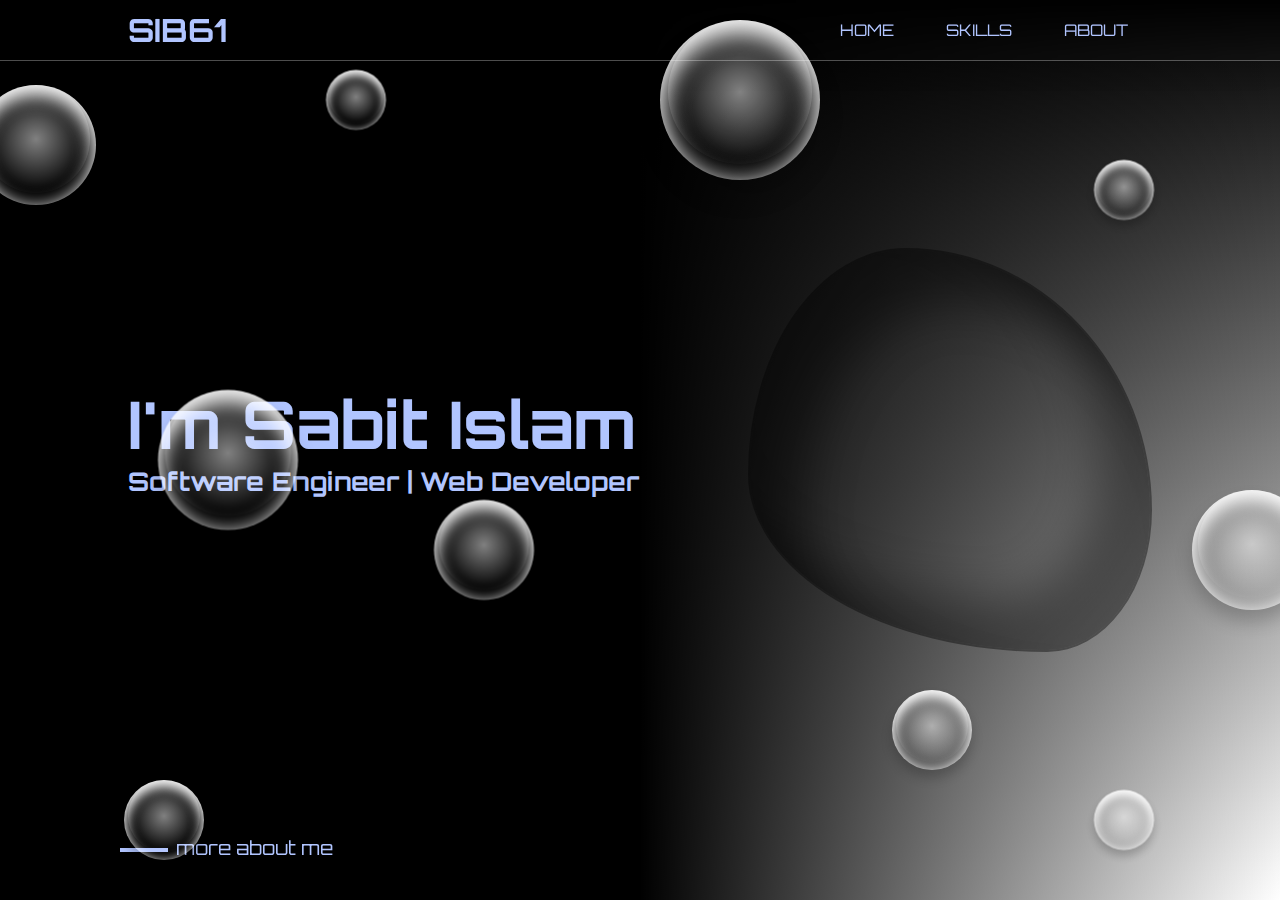
==== index.html @ 74380ae6 "destructured" ====
<!DOCTYPE html>
<html lang="en">
<head>
    <meta charset="UTF-8">
    <meta http-equiv="X-UA-Compatible" content="IE=edge">
    <meta name="viewport" content="width=device-width, initial-scale=1.0">
     <script src="script.js" defer></script>
    <link rel="stylesheet" href="style.css">
    <link rel="stylesheet" href="https://cdnjs.cloudflare.com/ajax/libs/font-awesome/6.3.0/css/all.min.css" integrity="sha512-SzlrxWUlpfuzQ+pcUCosxcglQRNAq/DZjVsC0lE40xsADsfeQoEypE+enwcOiGjk/bSuGGKHEyjSoQ1zVisanQ==" crossorigin="anonymous" referrerpolicy="no-referrer" />
    <title>Document</title>

</head>

<body>


    <!-- HEADER -->

    <header class="glass">
      <div class="container">
      <h1>SIB61</h1>
      <nav>
         <ul>
          <li class="sliding-underline">Home</li>
          <li class="sliding-underline">Skills</li>
          <li class="sliding-underline">About</li>
         </ul> 
      </nav>
      </div>
   </header> 


    <!-- MAIN -->
    <main>


    <!-- HOME -->
    <section id="home">
        <div class="container">
        <!-- discription -->
        <div>
          <h1>I'm <span>Sabit Islam</span></h1>
          <h3><span>Software Engineer</span> | <span>Web Developer</span></h3>
          <div>
              <i class="fa-brands fa-square-facebook fa-2x"></i>
              <!-- <i class="fa-brands fa-facebook fa-2x"></i> -->
              <i class="fa-brands fa-linkedin fa-2x"></i>
              <i class="fa-brands fa-square-github fa-2x"></i>
          </div>
          <a href="">more about me</a>
        </div>
        <div id="profile"></div>
        </div>


        <div id="pointer"></div>

       <div class="bubbles">
        <div class="bubble x1"></div>
        <div class="bubble x2"></div>
        <div class="bubble x3"></div>
        <div class="bubble x4"></div>
        <div class="bubble x5"></div>
        <div class="bubble x6"></div>
        <div class="bubble x7"></div>
        <div class="bubble x8"></div>
        <div class="bubble x9"></div>
        <div class="bubble x10"></div>
       </div>
      </section>

      <!-- SKILLS -->
      <section id="Skills">
      </section>



      <!-- ABOUT -->
      <section id="About">

      </section>

    </main>

   <footer>
        <!-- <svg xmlns="http://www.w3.org/2000/svg" viewBox="0 0 1440 320"> -->
        <!--   <path fill="#0099ff" fill-opacity="1" d="M0,288L48,272C96,256,192,224,288,197.3C384,171,480,149,576,165.3C672,181,768,235,864,250.7C960,267,1056,245,1152,250.7C1248,256,1344,288,1392,304L1440,320L1440,320L1392,320C1344,320,1248,320,1152,320C1056,320,960,320,864,320C768,320,672,320,576,320C480,320,384,320,288,320C192,320,96,320,48,320L0,320Z"></path> -->
        <!-- </svg> -->
   </footer>

      
   <script>
   </script>

</body>
</html>
---- style.css ----
@import url("https://fonts.googleapis.com/css2?family=Dancing+Script:wght@700&family=Ubuntu:wght@300;400;500&display=swap");
@import url("https://fonts.googleapis.com/css2?family=Orbitron:wght@800&display=swap");
.lightShadow {
  box-shadow: -16px 16px 32px rgba(0, 0, 0, 0.5), -16px 16px 32px rgba(255, 255, 255, 0.5) inset;
}

.glass {
  box-shadow: 0 4px 30px rgba(0, 0, 0, 0.1);
  backdrop-filter: blur(5px);
  -webkit-backdrop-filter: blur(5px);
  border-bottom: 1px solid rgba(255, 255, 255, 0.3);
}

.container {
  width: 80%;
  margin: auto;
  height: 100%;
}

.sliding-underline {
  position: relative;
}
.sliding-underline::after {
  content: "";
  position: absolute;
  bottom: -8px;
  left: 0;
  height: 4px;
  width: 0px;
  background-color: #b1c5ff;
  z-index: 10;
  transition: all 500ms ease;
}
.sliding-underline:hover::after {
  width: 100%;
}

.bubbles {
  height: 100%;
  width: 100%;
  overflow: hidden;
  position: absolute;
  top: 0;
  right: 0;
}

.animated-curve-border {
  border-radius: 39% 61% 26% 74%/56% 65% 35% 44%;
  animation: profile-animation 10s linear infinite;
}

@keyframes curve-border-animation {
  0% {
    border-radius: 39% 61% 26% 74%/56% 65% 35% 44%;
  }
  25% {
    border-radius: 30% 70% 47% 53%/30% 62% 38% 70%;
  }
  50% {
    border-radius: 67% 33% 47% 53%/59% 33% 67% 41%;
  }
  75% {
    border-radius: 73% 27% 68% 32%/59% 63% 37% 41%;
  }
  100% {
    border-radius: 39% 61% 26% 74%/56% 65% 35% 44%;
  }
}
@keyframes slide-in-animation {}
* {
  margin: 0;
  padding: 0;
}

body {
  width: 100vw;
  height: 100vh;
  font-family: Orbitron;
  overflow: hidden;
  color: #b1c5ff;
}

ul {
  list-style: none;
}

a {
  text-decoration: none;
}

li {
  text-decoration: none;
}

header {
  position: fixed;
  top: 0;
  left: 0;
  right: 0;
  z-index: 3;
  font-family: Orbitron;
  color: #b1c5ff;
}
header .container {
  display: flex;
  justify-content: space-between;
  align-items: center;
  padding: 10px 0;
}
header h1 {
  font-size: 2rem;
  font-weight: 700;
}
header ul li {
  text-transform: uppercase;
  display: inline;
  padding: 0 20px;
  margin: 0 4px;
  font-size: 1rem;
  cursor: pointer;
}

main {
  height: 100%;
  width: 100%;
  overflow-x: hidden;
  overflow-y: scroll;
  scroll-snap-type: y mandatory;
  position: relative;
}
main section {
  scroll-snap-align: start;
  height: 100vh;
  width: 100%;
  overflow-x: hidden;
  position: relative;
}

footer {
  position: fixed;
  bottom: -10px;
  left: 0;
  height: min-content;
  width: 100vw;
  z-index: 2;
}

#home {
  background-size: cover;
  position: relative;
  overflow: hidden;
  background-image: linear-gradient(to right, black, black, transparent), linear-gradient(to bottom, black, white);
}
#home .container {
  display: flex;
  justify-content: space-between;
  flex-wrap: wrap;
  align-items: center;
  position: relative;
}
#home h1 {
  font-size: 4.1rem;
}
#home h3 {
  font-size: 1.6rem;
}
#home i {
  margin: 0.5rem;
  cursor: pointer;
  z-index: 3;
  position: relative;
}
#home i:nth-child(1) {
  margin-left: 0px;
}
#home a {
  position: absolute;
  text-decoration: none;
  z-index: 3;
  padding: 0.5rem 0;
  cursor: pointer;
  color: #b1c5ff;
  font-size: 1.2rem;
  bottom: 2rem;
  transition: all 0.5s ease-in-out;
  margin-left: 3rem;
}
#home a::after {
  position: absolute;
  right: -3.5rem;
  top: 50%;
  content: "";
  width: 0rem;
  height: 4px;
  background-color: #b1c5ff;
  transition: all 0.5s ease-in-out;
}
#home a::before {
  position: absolute;
  left: -3.5rem;
  top: 50%;
  content: "";
  width: 3rem;
  height: 4px;
  background-color: #b1c5ff;
  transition: all 0.5s ease-in-out;
}
#home a:hover::after {
  width: 3rem;
}
#home a:hover::before {
  width: 0rem;
}
#home a:hover {
  margin-left: 0rem;
}
#home #profile {
  height: 400px;
  width: 400px;
  background-size: contain;
  border-radius: 39% 61% 26% 74%/56% 65% 35% 44%;
  border: 2px solid rgba(0, 0, 0, 0.4);
  animation: profile-animation 10s linear infinite;
  box-shadow: 50px 50px 48px rgba(0, 0, 0, 0.4) inset, -50px -50px 48px rgba(0, 0, 0, 0.4) inset;
}
@keyframes profile-animation {
  0% {
    border-radius: 39% 61% 26% 74%/56% 65% 35% 44%;
  }
  25% {
    border-radius: 30% 70% 47% 53%/30% 62% 38% 70%;
  }
  50% {
    border-radius: 67% 33% 47% 53%/59% 33% 67% 41%;
  }
  75% {
    border-radius: 73% 27% 68% 32%/59% 63% 37% 41%;
  }
  100% {
    border-radius: 39% 61% 26% 74%/56% 65% 35% 44%;
  }
}
@keyframes drop-down {
  0% {
    margin-top: -100%;
  }
  70% {
    margin-top: 0%;
  }
  75% {
    margin-top: -15%;
  }
  80% {
    margin-top: 0%;
  }
  85% {
    margin-top: -10%;
  }
  90% {
    margin-top: -5%;
  }
  95% {
    margin-top: 0%;
  }
  97% {
    margin-top: -3%;
  }
  100% {
    margin-top: 0%;
  }
}

@keyframes animateBubble {
  0% {
    margin-top: 1000px;
  }
  100% {
    margin-top: -100%;
  }
}
@keyframes sideWays {
  0% {
    margin-left: 0px;
  }
  100% {
    margin-left: 50px;
  }
}
/* ANIMATIONS */
.x1 {
  animation: animateBubble 25s linear infinite, sideWays 2s ease-in-out infinite alternate;
  left: -5%;
  top: 5%;
  transform: scale(0.6);
}

.x2 {
  animation: animateBubble 20s linear infinite, sideWays 4s ease-in-out infinite alternate;
  left: 5%;
  top: 80%;
  -webkit-transform: scale(0.4);
  -moz-transform: scale(0.4);
  transform: scale(0.4);
}

.x3 {
  animation: animateBubble 28s linear infinite, sideWays 2s ease-in-out infinite alternate;
  left: 10%;
  top: 40%;
  transform: scale(0.7);
}

.x4 {
  animation: animateBubble 22s linear infinite, sideWays 3s ease-in-out infinite alternate;
  left: 20%;
  top: 0;
  transform: scale(0.3);
}

.x5 {
  animation: animateBubble 29s linear infinite, sideWays 4s ease-in-out infinite alternate;
  left: 30%;
  top: 50%;
  transform: scale(0.5);
}

.x6 {
  animation: animateBubble 21s linear infinite, sideWays 2s ease-in-out infinite alternate;
  left: 50%;
  top: 0;
  -webkit-transform: scale(0.8);
  -moz-transform: scale(0.8);
  transform: scale(0.8);
}

.x7 {
  animation: animateBubble 20s linear infinite, sideWays 2s ease-in-out infinite alternate;
  left: 65%;
  top: 70%;
  transform: scale(0.4);
}

.x8 {
  animation: animateBubble 22s linear infinite, sideWays 3s ease-in-out infinite alternate;
  left: 80%;
  top: 10%;
  -webkit-transform: scale(0.3);
  -moz-transform: scale(0.3);
  transform: scale(0.3);
}

.x9 {
  -webkit-animation: animateBubble 29s linear infinite, sideWays 4s ease-in-out infinite alternate;
  -moz-animation: animateBubble 29s linear infinite, sideWays 4s ease-in-out infinite alternate;
  animation: animateBubble 29s linear infinite, sideWays 4s ease-in-out infinite alternate;
  left: 90%;
  top: 50%;
  -webkit-transform: scale(0.6);
  -moz-transform: scale(0.6);
  transform: scale(0.6);
}

.x10 {
  -webkit-animation: animateBubble 26s linear infinite, sideWays 2s ease-in-out infinite alternate;
  -moz-animation: animateBubble 26s linear infinite, sideWays 2s ease-in-out infinite alternate;
  animation: animateBubble 26s linear infinite, sideWays 2s ease-in-out infinite alternate;
  left: 80%;
  top: 80%;
  -webkit-transform: scale(0.3);
  -moz-transform: scale(0.3);
  transform: scale(0.3);
}

/* OBJECTS */
.bubble {
  border-radius: 50%;
  box-shadow: 0 20px 30px rgba(0, 0, 0, 0.2), inset 0px 10px 30px 5px rgb(255, 255, 255);
  z-index: 4;
  height: 200px;
  position: absolute;
  width: 200px;
}

.bubble:after {
  background: -moz-radial-gradient(center, ellipse cover, rgba(255, 255, 255, 0.5) 0%, rgba(255, 255, 255, 0) 70%); /* FF3.6+ */
  background: -webkit-gradient(radial, center center, 0px, center center, 100%, color-stop(0%, rgba(255, 255, 255, 0.5)), color-stop(70%, rgba(255, 255, 255, 0))); /* Chrome,Safari4+ */
  background: -webkit-radial-gradient(center, ellipse cover, rgba(255, 255, 255, 0.5) 0%, rgba(255, 255, 255, 0) 70%); /* Chrome10+,Safari5.1+ */
  background: -o-radial-gradient(center, ellipse cover, rgba(255, 255, 255, 0.5) 0%, rgba(255, 255, 255, 0) 70%); /* Opera 12+ */
  background: -ms-radial-gradient(center, ellipse cover, rgba(255, 255, 255, 0.5) 0%, rgba(255, 255, 255, 0) 70%); /* IE10+ */
  background: radial-gradient(ellipse at center, rgba(255, 255, 255, 0.5) 0%, rgba(255, 255, 255, 0) 70%); /* W3C */
  filter: progid:DXImageTransform.Microsoft.gradient( startColorstr="#80ffffff", endColorstr="#00ffffff",GradientType=1 ); /* IE6-9 fallback on horizontal gradient */
  border-radius: 50%;
  box-shadow: inset 0 20px 30px rgba(255, 255, 255, 0.3);
  content: "";
  height: 180px;
  left: 10px;
  position: absolute;
  width: 180px;
}

#pointer {
  position: fixed;
  top: -1000;
  height: 400px;
  width: 400px;
  background-color: rgba(255, 255, 255, 0.5);
  z-index: -1;
  border-radius: 100%;
  filter: blur(100px);
}

/*# sourceMappingURL=style.css.map */
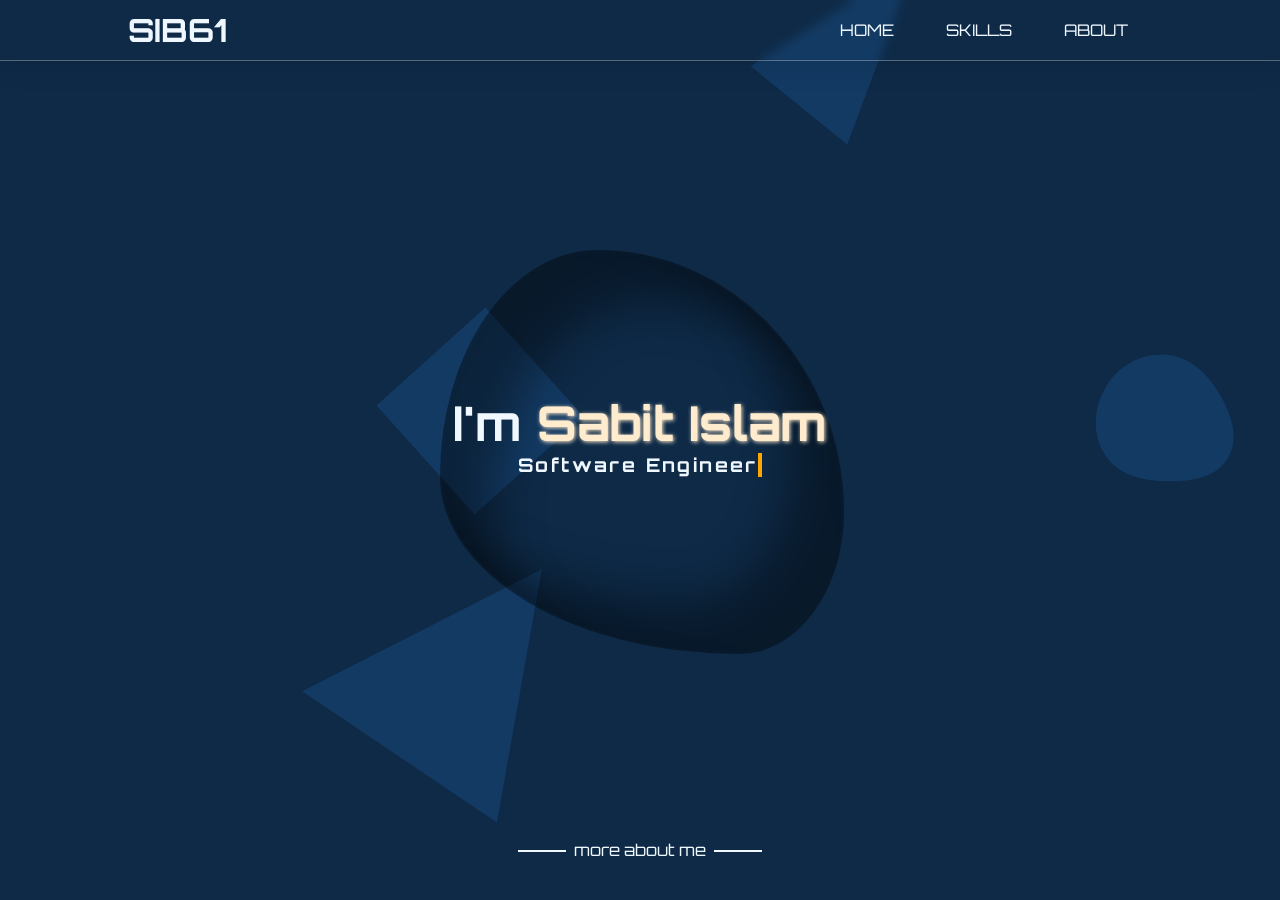
==== commit 306797dc: "kd" ====
--- a/index.html
+++ b/index.html
@@ -1,96 +1,113 @@
 <!DOCTYPE html>
 <html lang="en">
+
 <head>
-    <meta charset="UTF-8">
-    <meta http-equiv="X-UA-Compatible" content="IE=edge">
-    <meta name="viewport" content="width=device-width, initial-scale=1.0">
-     <script src="script.js" defer></script>
-    <link rel="stylesheet" href="style.css">
-    <link rel="stylesheet" href="https://cdnjs.cloudflare.com/ajax/libs/font-awesome/6.3.0/css/all.min.css" integrity="sha512-SzlrxWUlpfuzQ+pcUCosxcglQRNAq/DZjVsC0lE40xsADsfeQoEypE+enwcOiGjk/bSuGGKHEyjSoQ1zVisanQ==" crossorigin="anonymous" referrerpolicy="no-referrer" />
-    <title>Document</title>
-
+  <meta charset="UTF-8" />
+  <meta http-equiv="X-UA-Compatible" content="IE=edge" />
+  <meta name="viewport" content="width=device-width, initial-scale=1.0" />
+  <script src="script.js" defer></script>
+  <link rel="stylesheet" href="css/style.css" />
+  <link rel="stylesheet" href="https://cdnjs.cloudflare.com/ajax/libs/font-awesome/6.3.0/css/all.min.css"
+    integrity="sha512-SzlrxWUlpfuzQ+pcUCosxcglQRNAq/DZjVsC0lE40xsADsfeQoEypE+enwcOiGjk/bSuGGKHEyjSoQ1zVisanQ=="
+    crossorigin="anonymous" referrerpolicy="no-referrer" />
+  <link rel="stylesheet" href="https://cdn.jsdelivr.net/gh/devicons/devicon@v2.15.1/devicon.min.css" />
+  <title>Document</title>
 </head>
 
 <body>
+  <!-- HEADER -->
 
-
-    <!-- HEADER -->
-
-    <header class="glass">
-      <div class="container">
+  <header class="glass">
+    <div class="container">
       <h1>SIB61</h1>
       <nav>
-         <ul>
+        <ul>
           <li class="sliding-underline">Home</li>
           <li class="sliding-underline">Skills</li>
           <li class="sliding-underline">About</li>
-         </ul> 
+        </ul>
       </nav>
-      </div>
-   </header> 
+    </div>
+  </header>
 
-
-    <!-- MAIN -->
-    <main>
-
-
+  <!-- MAIN -->
+  <main>
     <!-- HOME -->
     <section id="home">
-        <div class="container">
+      <div id="profile"></div>
+      <div class="container">
         <!-- discription -->
         <div>
           <h1>I'm <span>Sabit Islam</span></h1>
-          <h3><span>Software Engineer</span> | <span>Web Developer</span></h3>
+          <h3>Software Engineer</h3>
           <div>
-              <i class="fa-brands fa-square-facebook fa-2x"></i>
-              <!-- <i class="fa-brands fa-facebook fa-2x"></i> -->
-              <i class="fa-brands fa-linkedin fa-2x"></i>
-              <i class="fa-brands fa-square-github fa-2x"></i>
+            <i class="fa-brands fa-facebook fa-2x"></i>
+            <!-- <i class="fa-brands fa-facebook fa-2x"></i> -->
+            <i class="fa-brands fa-linkedin fa-2x"></i>
+            <i class="fa-brands fa-github fa-2x"></i>
           </div>
-          <a href="">more about me</a>
+          <a href="#skills">more about me</a>
         </div>
-        <div id="profile"></div>
+      </div>
+
+      <div id="pointer"></div>
+
+      <!-- <div class="bubbles"> -->
+      <!--  <div class="bubble x1"></div> -->
+      <!--  <div class="bubble x2"></div> -->
+      <!--  <div class="bubble x3"></div> -->
+      <!--  <div class="bubble x4"></div> -->
+      <!--  <div class="bubble x5"></div> -->
+      <!--  <div class="bubble x6"></div> -->
+      <!--  <div class="bubble x7"></div> -->
+      <!--  <div class="bubble x8"></div> -->
+      <!--  <div class="bubble x9"></div> -->
+      <!--  <div class="bubble x10"></div> -->
+      <!-- </div> -->
+    </section>
+
+    <!-- SKILLS -->
+    <section id="skills">
+
+        <div class="container">
+        <div class="card-3d">
+            <img src="https://cdn.jsdelivr.net/gh/devicons/devicon/icons/angularjs/angularjs-original.svg" />
+            <h2>Angular</h2>
         </div>
-
-
-        <div id="pointer"></div>
-
-       <div class="bubbles">
-        <div class="bubble x1"></div>
-        <div class="bubble x2"></div>
-        <div class="bubble x3"></div>
-        <div class="bubble x4"></div>
-        <div class="bubble x5"></div>
-        <div class="bubble x6"></div>
-        <div class="bubble x7"></div>
-        <div class="bubble x8"></div>
-        <div class="bubble x9"></div>
-        <div class="bubble x10"></div>
-       </div>
-      </section>
-
-      <!-- SKILLS -->
-      <section id="Skills">
+        </div>
+        
       </section>
 
 
+          
 
-      <!-- ABOUT -->
-      <section id="About">
 
-      </section>
 
-    </main>
 
-   <footer>
-        <!-- <svg xmlns="http://www.w3.org/2000/svg" viewBox="0 0 1440 320"> -->
-        <!--   <path fill="#0099ff" fill-opacity="1" d="M0,288L48,272C96,256,192,224,288,197.3C384,171,480,149,576,165.3C672,181,768,235,864,250.7C960,267,1056,245,1152,250.7C1248,256,1344,288,1392,304L1440,320L1440,320L1392,320C1344,320,1248,320,1152,320C1056,320,960,320,864,320C768,320,672,320,576,320C480,320,384,320,288,320C192,320,96,320,48,320L0,320Z"></path> -->
-        <!-- </svg> -->
-   </footer>
 
-      
-   <script>
-   </script>
 
+
+
+
+
+
+
+
+
+
+
+
+    <!-- ABOUT -->
+    <section id="About"></section>
+  </main>
+
+  <footer>
+    <!-- <svg xmlns="http://www.w3.org/2000/svg" viewBox="0 0 1440 320"> -->
+    <!--   <path fill="#0099ff" fill-opacity="1" d="M0,288L48,272C96,256,192,224,288,197.3C384,171,480,149,576,165.3C672,181,768,235,864,250.7C960,267,1056,245,1152,250.7C1248,256,1344,288,1392,304L1440,320L1440,320L1392,320C1344,320,1248,320,1152,320C1056,320,960,320,864,320C768,320,672,320,576,320C480,320,384,320,288,320C192,320,96,320,48,320L0,320Z"></path> -->
+    <!-- </svg> -->
+  </footer>
+
+  <script></script>
 </body>
+
 </html>
--- a/css/style.css
+++ b/css/style.css
@@ -0,0 +1,497 @@
+@import url("https://fonts.googleapis.com/css2?family=Dancing+Script:wght@700&family=Ubuntu:wght@300;400;500&display=swap");
+@import url("https://fonts.googleapis.com/css2?family=Orbitron:wght@800&display=swap");
+.lightShadow {
+  box-shadow: -16px 16px 32px rgba(0, 0, 0, 0.5), -16px 16px 32px rgba(255, 255, 255, 0.5) inset;
+}
+
+.glass {
+  box-shadow: 0 4px 30px rgba(0, 0, 0, 0.1);
+  backdrop-filter: blur(5px);
+  -webkit-backdrop-filter: blur(5px);
+  border-bottom: 1px solid rgba(255, 255, 255, 0.3);
+}
+
+.container {
+  width: 80%;
+  margin: auto;
+  height: 100%;
+}
+
+.sliding-underline {
+  position: relative;
+}
+.sliding-underline::after {
+  content: "";
+  position: absolute;
+  bottom: -8px;
+  left: 0;
+  height: 4px;
+  width: 0px;
+  background-color: aliceblue;
+  z-index: 10;
+  transition: all 500ms ease;
+}
+.sliding-underline:hover::after {
+  width: 100%;
+}
+
+.bubbles {
+  height: 100%;
+  width: 100%;
+  overflow: hidden;
+  position: absolute;
+  top: 0;
+  right: 0;
+}
+
+.animated-curve-border {
+  border-radius: 39% 61% 26% 74%/56% 65% 35% 44%;
+  animation: profile-animation 10s linear infinite;
+}
+
+@keyframes curve-border-animation {
+  0% {
+    border-radius: 39% 61% 26% 74%/56% 65% 35% 44%;
+  }
+  25% {
+    border-radius: 30% 70% 47% 53%/30% 62% 38% 70%;
+  }
+  50% {
+    border-radius: 67% 33% 47% 53%/59% 33% 67% 41%;
+  }
+  75% {
+    border-radius: 73% 27% 68% 32%/59% 63% 37% 41%;
+  }
+  100% {
+    border-radius: 39% 61% 26% 74%/56% 65% 35% 44%;
+  }
+}
+@keyframes slide-in-animation {}
+.card-3d {
+  height: 200px;
+  width: 300px;
+  background-color: blue;
+  border-radius: 20px;
+  transform: perspective(5000px) rotateX(20deg) rotateY(20deg);
+  position: relative;
+  transform-style: preserve-3d;
+}
+.card-3d img {
+  height: 50%;
+}
+.card-3d::after {
+  content: "";
+  position: absolute;
+  height: 100%;
+  width: 100%;
+  top: 20px;
+  left: 20px;
+  border-radius: 20px;
+  background-color: pink;
+  transform: translateZ(-30px);
+}
+
+* {
+  margin: 0;
+  padding: 0;
+}
+
+body {
+  width: 100vw;
+  height: 100vh;
+  font-family: Orbitron;
+  overflow: hidden;
+  color: aliceblue;
+}
+
+ul {
+  list-style: none;
+}
+
+a {
+  text-decoration: none;
+}
+
+li {
+  text-decoration: none;
+}
+
+header {
+  position: fixed;
+  top: 0;
+  left: 0;
+  right: 0;
+  z-index: 3;
+  font-family: Orbitron;
+  color: aliceblue;
+}
+header .container {
+  display: flex;
+  justify-content: space-between;
+  align-items: center;
+  flex-wrap: wrap;
+  padding: 10px 0;
+}
+header h1 {
+  font-size: 2rem;
+  font-weight: 700;
+}
+header ul li {
+  text-transform: uppercase;
+  display: inline;
+  padding: 0 20px;
+  margin: 0 4px;
+  font-size: 1rem;
+  cursor: pointer;
+}
+
+main {
+  height: 100%;
+  width: 100%;
+  overflow-x: hidden;
+  overflow-y: scroll;
+  scroll-snap-type: y mandatory;
+  position: relative;
+}
+main section {
+  scroll-snap-align: start;
+  height: 100vh;
+  width: 100%;
+  overflow-x: hidden;
+  position: relative;
+}
+
+footer {
+  position: fixed;
+  bottom: -10px;
+  left: 0;
+  height: min-content;
+  width: 100vw;
+  z-index: 2;
+}
+
+#home {
+  background-size: cover;
+  position: relative;
+  overflow: hidden;
+  background-image: url("data:image/svg+xml,%3csvg xmlns='http://www.w3.org/2000/svg' version='1.1' xmlns:xlink='http://www.w3.org/1999/xlink' xmlns:svgjs='http://svgjs.com/svgjs' width='1440' height='560' preserveAspectRatio='none' viewBox='0 0 1440 560'%3e%3cg mask='url(%26quot%3b%23SvgjsMask1000%26quot%3b)' fill='none'%3e%3crect width='1440' height='560' x='0' y='0' fill='%230e2a47'%3e%3c/rect%3e%3cpath d='M238.97222883604564 252.3593321867538L300.0045957593647 320.14264270143923 367.7879062740501 259.1102757781202 306.75553935073106 191.32696526343474z' fill='rgba(28%2c 83%2c 142%2c 0.4)' class='triangle-float1'%3e%3c/path%3e%3cpath d='M471.70987405995345 41.1509027748754L531.8795994597962 89.87538568539614 574.881461125656-24.741443869628355z' fill='rgba(28%2c 83%2c 142%2c 0.4)' class='triangle-float1'%3e%3c/path%3e%3cpath d='M726.626%2c302.417C741.991%2c302.894%2c759.393%2c301.223%2c767.148%2c287.951C774.946%2c274.605%2c768.248%2c258.361%2c760.013%2c245.28C752.434%2c233.241%2c740.849%2c223.852%2c726.626%2c223.581C711.953%2c223.302%2c698.393%2c231.31%2c690.963%2c243.966C683.438%2c256.784%2c682.496%2c272.876%2c690.238%2c285.565C697.7%2c297.795%2c712.306%2c301.973%2c726.626%2c302.417' fill='rgba(28%2c 83%2c 142%2c 0.4)' class='triangle-float2'%3e%3c/path%3e%3cpath d='M1094.217509489714 452.1092020927645L969.0937716850278 347.11791984932955 864.1024894415928 472.24165765401585 989.2262272462791 577.2329398974508z' fill='rgba(28%2c 83%2c 142%2c 0.4)' class='triangle-float2'%3e%3c/path%3e%3cpath d='M1476.1949817175646 466.5349559529876L1410.520825756907 311.4054580037375 1319.859011458231 427.44728857477077z' fill='rgba(28%2c 83%2c 142%2c 0.4)' class='triangle-float2'%3e%3c/path%3e%3cpath d='M337.09159744733574 357.9643095245799L187.97415013297655 433.76452401409733 309.2015322348357 515.5334257163125z' fill='rgba(28%2c 83%2c 142%2c 0.4)' class='triangle-float3'%3e%3c/path%3e%3c/g%3e%3cdefs%3e%3cmask id='SvgjsMask1000'%3e%3crect width='1440' height='560' fill='white'%3e%3c/rect%3e%3c/mask%3e%3cstyle%3e %40keyframes float1 %7b 0%25%7btransform: translate(0%2c 0)%7d 50%25%7btransform: translate(-10px%2c 0)%7d 100%25%7btransform: translate(0%2c 0)%7d %7d .triangle-float1 %7b animation: float1 5s infinite%3b %7d %40keyframes float2 %7b 0%25%7btransform: translate(0%2c 0)%7d 50%25%7btransform: translate(-5px%2c -5px)%7d 100%25%7btransform: translate(0%2c 0)%7d %7d .triangle-float2 %7b animation: float2 4s infinite%3b %7d %40keyframes float3 %7b 0%25%7btransform: translate(0%2c 0)%7d 50%25%7btransform: translate(0%2c -10px)%7d 100%25%7btransform: translate(0%2c 0)%7d %7d .triangle-float3 %7b animation: float3 6s infinite%3b %7d %3c/style%3e%3c/defs%3e%3c/svg%3e");
+  background-size: cover;
+}
+#home .container {
+  display: flex;
+  justify-content: space-between;
+  flex-wrap: wrap;
+  align-items: center;
+  position: relative;
+  z-index: 0;
+}
+#home .container > div {
+  width: 100%;
+  display: flex;
+  flex-direction: column;
+  justify-content: center;
+  align-items: center;
+}
+#home h1 {
+  font-size: 3rem;
+}
+#home h1 span {
+  color: blanchedalmond;
+  text-shadow: 1px 1px 4px currentColor;
+}
+#home h3 {
+  overflow: hidden; /* Ensures the content is not revealed until the animation */
+  border-right: 0.3rem solid orange; /* The typwriter cursor */
+  white-space: nowrap; /* Keeps the content on a single line */
+  margin: 0 auto; /* Gives that scrolling effect as the typing happens */
+  letter-spacing: 0.15rem; /* Adjust as needed */
+  animation: typing 3.5s steps(20, end), blink-caret 0.75s step-end infinite;
+}
+@keyframes typing {
+  from {
+    width: 0;
+  }
+  to {
+    width: 16rem;
+  }
+}
+@keyframes blink-caret {
+  from, to {
+    border-color: transparent;
+  }
+  50% {
+    border-color: orange;
+  }
+}
+#home i {
+  margin: 0.5rem;
+  cursor: pointer;
+  z-index: 3;
+  position: relative;
+  transition: all 0.4s ease-in-out;
+  font-size: 1.6rem;
+}
+#home i:nth-child(1):hover {
+  scale: 0.9;
+}
+#home i:nth-child(2):hover {
+  scale: 0.9;
+}
+#home i:nth-child(3):hover {
+  scale: 0.9;
+}
+#home a {
+  position: absolute;
+  text-decoration: none;
+  z-index: 3;
+  padding: 0.5rem 0;
+  cursor: pointer;
+  color: aliceblue;
+  bottom: 2rem;
+  transition: all 0.5s ease-in-out;
+}
+#home a::after {
+  position: absolute;
+  right: -3.5rem;
+  top: 50%;
+  content: "";
+  width: 3rem;
+  height: 2px;
+  background-color: aliceblue;
+  transition: all 0.5s ease-in-out;
+}
+#home a::before {
+  position: absolute;
+  left: -3.5rem;
+  top: 50%;
+  content: "";
+  width: 3rem;
+  height: 2px;
+  background-color: aliceblue;
+  transition: all 0.5s ease-in-out;
+}
+#home a:hover::after {
+  top: 100%;
+  right: 0;
+  width: 50%;
+}
+#home a:hover::before {
+  top: 100%;
+  left: 0;
+  width: 50%;
+}
+#home a:hover {
+  font-size: 1.2rem;
+}
+#home #profile {
+  position: absolute;
+  top: calc(50% - 200px);
+  left: calc(50% - 200px);
+  height: 400px;
+  width: 400px;
+  background-size: contain;
+  border-radius: 39% 61% 26% 74%/56% 65% 35% 44%;
+  border: 2px solid rgba(0, 0, 0, 0.4);
+  animation: profile-animation 10s linear infinite;
+  box-shadow: 50px 50px 48px rgba(0, 0, 0, 0.4) inset, -50px -50px 48px rgba(0, 0, 0, 0.4) inset;
+}
+@keyframes profile-animation {
+  0% {
+    border-radius: 39% 61% 26% 74%/56% 65% 35% 44%;
+  }
+  25% {
+    border-radius: 30% 70% 47% 53%/30% 62% 38% 70%;
+  }
+  50% {
+    border-radius: 67% 33% 47% 53%/59% 33% 67% 41%;
+  }
+  75% {
+    border-radius: 73% 27% 68% 32%/59% 63% 37% 41%;
+  }
+  100% {
+    border-radius: 39% 61% 26% 74%/56% 65% 35% 44%;
+  }
+}
+@keyframes drop-down {
+  0% {
+    margin-top: -100%;
+  }
+  70% {
+    margin-top: 0%;
+  }
+  75% {
+    margin-top: -15%;
+  }
+  80% {
+    margin-top: 0%;
+  }
+  85% {
+    margin-top: -10%;
+  }
+  90% {
+    margin-top: -5%;
+  }
+  95% {
+    margin-top: 0%;
+  }
+  97% {
+    margin-top: -3%;
+  }
+  100% {
+    margin-top: 0%;
+  }
+}
+
+@keyframes animateBubble {
+  0% {
+    margin-top: 1000px;
+  }
+  100% {
+    margin-top: -100%;
+  }
+}
+@keyframes sideWays {
+  0% {
+    margin-left: 0px;
+  }
+  100% {
+    margin-left: 50px;
+  }
+}
+/* ANIMATIONS */
+.x1 {
+  animation: animateBubble 25s linear infinite, sideWays 2s ease-in-out infinite alternate;
+  left: -5%;
+  top: 5%;
+  transform: scale(0.6);
+}
+
+.x2 {
+  animation: animateBubble 20s linear infinite, sideWays 4s ease-in-out infinite alternate;
+  left: 5%;
+  top: 80%;
+  -webkit-transform: scale(0.4);
+  -moz-transform: scale(0.4);
+  transform: scale(0.4);
+}
+
+.x3 {
+  animation: animateBubble 28s linear infinite, sideWays 2s ease-in-out infinite alternate;
+  left: 10%;
+  top: 40%;
+  transform: scale(0.7);
+}
+
+.x4 {
+  animation: animateBubble 22s linear infinite, sideWays 3s ease-in-out infinite alternate;
+  left: 20%;
+  top: 0;
+  transform: scale(0.3);
+}
+
+.x5 {
+  animation: animateBubble 29s linear infinite, sideWays 4s ease-in-out infinite alternate;
+  left: 30%;
+  top: 50%;
+  transform: scale(0.5);
+}
+
+.x6 {
+  animation: animateBubble 21s linear infinite, sideWays 2s ease-in-out infinite alternate;
+  left: 50%;
+  top: 0;
+  -webkit-transform: scale(0.8);
+  -moz-transform: scale(0.8);
+  transform: scale(0.8);
+}
+
+.x7 {
+  animation: animateBubble 20s linear infinite, sideWays 2s ease-in-out infinite alternate;
+  left: 65%;
+  top: 70%;
+  transform: scale(0.4);
+}
+
+.x8 {
+  animation: animateBubble 22s linear infinite, sideWays 3s ease-in-out infinite alternate;
+  left: 80%;
+  top: 10%;
+  -webkit-transform: scale(0.3);
+  -moz-transform: scale(0.3);
+  transform: scale(0.3);
+}
+
+.x9 {
+  -webkit-animation: animateBubble 29s linear infinite, sideWays 4s ease-in-out infinite alternate;
+  -moz-animation: animateBubble 29s linear infinite, sideWays 4s ease-in-out infinite alternate;
+  animation: animateBubble 29s linear infinite, sideWays 4s ease-in-out infinite alternate;
+  left: 90%;
+  top: 50%;
+  -webkit-transform: scale(0.6);
+  -moz-transform: scale(0.6);
+  transform: scale(0.6);
+}
+
+.x10 {
+  -webkit-animation: animateBubble 26s linear infinite, sideWays 2s ease-in-out infinite alternate;
+  -moz-animation: animateBubble 26s linear infinite, sideWays 2s ease-in-out infinite alternate;
+  animation: animateBubble 26s linear infinite, sideWays 2s ease-in-out infinite alternate;
+  left: 80%;
+  top: 80%;
+  -webkit-transform: scale(0.3);
+  -moz-transform: scale(0.3);
+  transform: scale(0.3);
+}
+
+/* OBJECTS */
+.bubble {
+  border-radius: 50%;
+  box-shadow: 0 20px 30px rgba(0, 0, 0, 0.2), inset 0px 10px 30px 5px rgb(255, 255, 255);
+  z-index: 4;
+  height: 200px;
+  position: absolute;
+  width: 200px;
+}
+
+.bubble:after {
+  background: -moz-radial-gradient(center, ellipse cover, rgba(255, 255, 255, 0.5) 0%, rgba(255, 255, 255, 0) 70%); /* FF3.6+ */
+  background: -webkit-gradient(radial, center center, 0px, center center, 100%, color-stop(0%, rgba(255, 255, 255, 0.5)), color-stop(70%, rgba(255, 255, 255, 0))); /* Chrome,Safari4+ */
+  background: -webkit-radial-gradient(center, ellipse cover, rgba(255, 255, 255, 0.5) 0%, rgba(255, 255, 255, 0) 70%); /* Chrome10+,Safari5.1+ */
+  background: -o-radial-gradient(center, ellipse cover, rgba(255, 255, 255, 0.5) 0%, rgba(255, 255, 255, 0) 70%); /* Opera 12+ */
+  background: -ms-radial-gradient(center, ellipse cover, rgba(255, 255, 255, 0.5) 0%, rgba(255, 255, 255, 0) 70%); /* IE10+ */
+  background: radial-gradient(ellipse at center, rgba(255, 255, 255, 0.5) 0%, rgba(255, 255, 255, 0) 70%); /* W3C */
+  filter: progid:DXImageTransform.Microsoft.gradient( startColorstr="#80ffffff", endColorstr="#00ffffff",GradientType=1 ); /* IE6-9 fallback on horizontal gradient */
+  border-radius: 50%;
+  box-shadow: inset 0 20px 30px rgba(255, 255, 255, 0.3);
+  content: "";
+  height: 180px;
+  left: 10px;
+  position: absolute;
+  width: 180px;
+}
+
+#pointer {
+  position: fixed;
+  top: -1000;
+  height: 400px;
+  width: 400px;
+  background-color: rgba(255, 255, 255, 0.5);
+  z-index: -1;
+  border-radius: 100%;
+  filter: blur(100px);
+}
+
+#skills {
+  background: radial-gradient(circle, rgba(0, 0, 0, 0.75) 0%, rgba(0, 0, 0, 0.75) 100%), url(../images/bg3.jpg);
+  background-size: cover;
+  background-repeat: no-repeat;
+  background-image: url("data:image/svg+xml,%3csvg xmlns='http://www.w3.org/2000/svg' version='1.1' xmlns:xlink='http://www.w3.org/1999/xlink' xmlns:svgjs='http://svgjs.com/svgjs' width='1422' height='572' preserveAspectRatio='none' viewBox='0 0 1422 572'%3e%3cg mask='url(%26quot%3b%23SvgjsMask1070%26quot%3b)' fill='none'%3e%3crect width='100%' height='100%' x='0' y='0' fill='%230e2a47'%3e%3c/rect%3e%3cpath d='M10.661%2c50.078C25.163%2c49.85%2c38.841%2c43.654%2c46.762%2c31.504C55.527%2c18.06%2c59.825%2c0.809%2c51.865%2c-13.127C43.857%2c-27.147%2c26.799%2c-32.209%2c10.661%2c-31.695C-4.507%2c-31.212%2c-18.498%2c-23.696%2c-26.231%2c-10.638C-34.119%2c2.681%2c-35.496%2c19.442%2c-27.458%2c32.67C-19.683%2c45.465%2c-4.309%2c50.313%2c10.661%2c50.078' fill='rgba(28%2c 83%2c 142%2c 0.4)' class='triangle-float1'%3e%3c/path%3e%3cpath d='M49.476%2c116.828C75.845%2c118.389%2c103.527%2c111.136%2c117.988%2c89.031C133.727%2c64.973%2c134.01%2c33.855%2c120.283%2c8.595C105.913%2c-17.848%2c79.558%2c-37.918%2c49.476%2c-37.038C20.572%2c-36.192%2c-2.205%2c-13.632%2c-14.5%2c12.54C-25.076%2c35.052%2c-19.301%2c60.473%2c-6.295%2c81.675C6.021%2c101.751%2c25.964%2c115.436%2c49.476%2c116.828' fill='rgba(28%2c 83%2c 142%2c 0.4)' class='triangle-float3'%3e%3c/path%3e%3cpath d='M34.683%2c91.294C54.67%2c91.506%2c71.516%2c78.986%2c82.538%2c62.312C95.114%2c43.287%2c106.623%2c19.483%2c95.2%2c-0.256C83.788%2c-19.976%2c57.46%2c-20.941%2c34.683%2c-20.377C13.215%2c-19.845%2c-10.295%2c-16.081%2c-20.854%2c2.619C-31.296%2c21.113%2c-22.716%2c43.316%2c-11.443%2c61.315C-1.011%2c77.972%2c15.03%2c91.085%2c34.683%2c91.294' fill='rgba(28%2c 83%2c 142%2c 0.4)' class='triangle-float2'%3e%3c/path%3e%3cpath d='M1407.39%2c198.875C1449.953%2c199.543%2c1499.382%2c202.028%2c1521.883%2c165.893C1545.123%2c128.57%2c1527.965%2c80.852%2c1503.718%2c44.175C1482.2%2c11.625%2c1446.403%2c-8.058%2c1407.39%2c-7.298C1369.684%2c-6.563%2c1337.661%2c16.029%2c1317.354%2c47.808C1295.028%2c82.746%2c1277.728%2c126.779%2c1298.955%2c162.395C1319.881%2c197.506%2c1366.521%2c198.234%2c1407.39%2c198.875' fill='rgba(28%2c 83%2c 142%2c 0.4)' class='triangle-float1'%3e%3c/path%3e%3cpath d='M1456.563%2c321.53C1519.423%2c324.26%2c1581.369%2c293.664%2c1611.978%2c238.692C1641.88%2c184.991%2c1631.798%2c118.656%2c1598.177%2c67.202C1567.615%2c20.429%2c1512.436%2c0.751%2c1456.563%2c0.842C1400.877%2c0.932%2c1344.158%2c19.77%2c1315.744%2c67.661C1286.825%2c116.404%2c1295.402%2c176.575%2c1322.894%2c226.137C1351.352%2c277.442%2c1397.949%2c318.984%2c1456.563%2c321.53' fill='rgba(28%2c 83%2c 142%2c 0.4)' class='triangle-float2'%3e%3c/path%3e%3cpath d='M1368.16%2c152.342C1400.354%2c153.399%2c1428.248%2c132.441%2c1444.757%2c104.783C1461.74%2c76.33%2c1468.26%2c41.03%2c1451.753%2c12.298C1435.195%2c-16.522%2c1401.398%2c-28.635%2c1368.16%2c-28.541C1335.109%2c-28.447%2c1300.901%2c-16.412%2c1285.386%2c12.771C1270.554%2c40.668%2c1283.693%2c72.847%2c1299.81%2c100.022C1315.497%2c126.472%2c1337.425%2c151.332%2c1368.16%2c152.342' fill='rgba(28%2c 83%2c 142%2c 0.4)' class='triangle-float3'%3e%3c/path%3e%3cpath d='M148.006%2c771.502C206.617%2c772.663%2c258.297%2c736.963%2c288.487%2c686.713C319.7%2c634.759%2c331.766%2c569.489%2c300.609%2c517.501C270.132%2c466.647%2c207.289%2c451.618%2c148.006%2c452.307C90.18%2c452.979%2c30.166%2c470.795%2c1.426%2c520.978C-27.177%2c570.921%2c-12.223%2c631.658%2c16.842%2c681.334C45.559%2c730.415%2c91.152%2c770.376%2c148.006%2c771.502' fill='rgba(28%2c 83%2c 142%2c 0.4)' class='triangle-float3'%3e%3c/path%3e%3cpath d='M56.964%2c608.626C89.997%2c609.179%2c120.841%2c589.523%2c135.601%2c559.965C149.081%2c532.97%2c139.301%2c501.827%2c122.961%2c476.461C108.172%2c453.503%2c84.263%2c437.139%2c56.964%2c437.892C30.805%2c438.613%2c10.789%2c457.704%2c-3.014%2c479.936C-17.857%2c503.843%2c-29.125%2c531.899%2c-17.237%2c557.405C-3.629%2c586.602%2c24.757%2c608.086%2c56.964%2c608.626' fill='rgba(28%2c 83%2c 142%2c 0.4)' class='triangle-float2'%3e%3c/path%3e%3cpath d='M63.279%2c604.429C92.149%2c602.958%2c116.472%2c584.968%2c130.819%2c559.873C145.048%2c534.984%2c148.259%2c504.908%2c134.577%2c479.715C120.273%2c453.377%2c93.25%2c435.616%2c63.279%2c435.509C33.133%2c435.401%2c6.811%2c453.478%2c-8.909%2c479.201C-25.419%2c506.217%2c-33.146%2c539.991%2c-17.334%2c567.421C-1.508%2c594.876%2c31.63%2c606.041%2c63.279%2c604.429' fill='rgba(28%2c 83%2c 142%2c 0.4)' class='triangle-float2'%3e%3c/path%3e%3cpath d='M1407.815%2c688.668C1450.794%2c688.544%2c1477.609%2c647.736%2c1499.44%2c610.715C1521.778%2c572.835%2c1543.966%2c529.853%2c1524.811%2c490.268C1503.682%2c446.602%2c1456.324%2c421.534%2c1407.815%2c421.36C1359.006%2c421.185%2c1310.744%2c445.55%2c1289.361%2c489.426C1269.867%2c529.425%2c1292.533%2c572.998%2c1315.272%2c611.245C1337.301%2c648.298%2c1364.708%2c688.792%2c1407.815%2c688.668' fill='rgba(28%2c 83%2c 142%2c 0.4)' class='triangle-float1'%3e%3c/path%3e%3cpath d='M1375.168%2c621.212C1409.358%2c622.198%2c1440.619%2c602.452%2c1457.814%2c572.884C1475.106%2c543.15%2c1478.097%2c505.397%2c1459.256%2c476.62C1441.786%2c449.937%2c1407.057%2c446.124%2c1375.168%2c446.653C1344.501%2c447.162%2c1311.84%2c453.203%2c1295.782%2c479.334C1279.11%2c506.464%2c1284.837%2c540.555%2c1300.386%2c568.344C1316.363%2c596.897%2c1342.463%2c620.269%2c1375.168%2c621.212' fill='rgba(28%2c 83%2c 142%2c 0.4)' class='triangle-float2'%3e%3c/path%3e%3cpath d='M1425.964%2c697.005C1474.206%2c698.389%2c1526.334%2c689.593%2c1552.169%2c648.828C1579.48%2c605.734%2c1574.036%2c549.349%2c1546.941%2c506.118C1521.432%2c465.418%2c1473.93%2c444.933%2c1425.964%2c447.464C1382.133%2c449.776%2c1347.481%2c479.971%2c1325.246%2c517.814C1302.649%2c556.273%2c1289.849%2c603.046%2c1311.705%2c641.931C1333.908%2c681.434%2c1380.668%2c695.706%2c1425.964%2c697.005' fill='rgba(28%2c 83%2c 142%2c 0.4)' class='triangle-float2'%3e%3c/path%3e%3c/g%3e%3cdefs%3e%3cmask id='SvgjsMask1070'%3e%3crect width='1422' height='572' fill='white'%3e%3c/rect%3e%3c/mask%3e%3cstyle%3e %40keyframes float1 %7b 0%25%7btransform: translate(0%2c 0)%7d 50%25%7btransform: translate(-10px%2c 0)%7d 100%25%7btransform: translate(0%2c 0)%7d %7d .triangle-float1 %7b animation: float1 5s infinite%3b %7d %40keyframes float2 %7b 0%25%7btransform: translate(0%2c 0)%7d 50%25%7btransform: translate(-5px%2c -5px)%7d 100%25%7btransform: translate(0%2c 0)%7d %7d .triangle-float2 %7b animation: float2 4s infinite%3b %7d %40keyframes float3 %7b 0%25%7btransform: translate(0%2c 0)%7d 50%25%7btransform: translate(0%2c -10px)%7d 100%25%7btransform: translate(0%2c 0)%7d %7d .triangle-float3 %7b animation: float3 6s infinite%3b %7d %3c/style%3e%3c/defs%3e%3c/svg%3e");
+  background-size: cover;
+}
+#skills .container {
+  display: flex;
+  align-items: center;
+  justify-content: center;
+}
+
+/*# sourceMappingURL=style.css.map */
